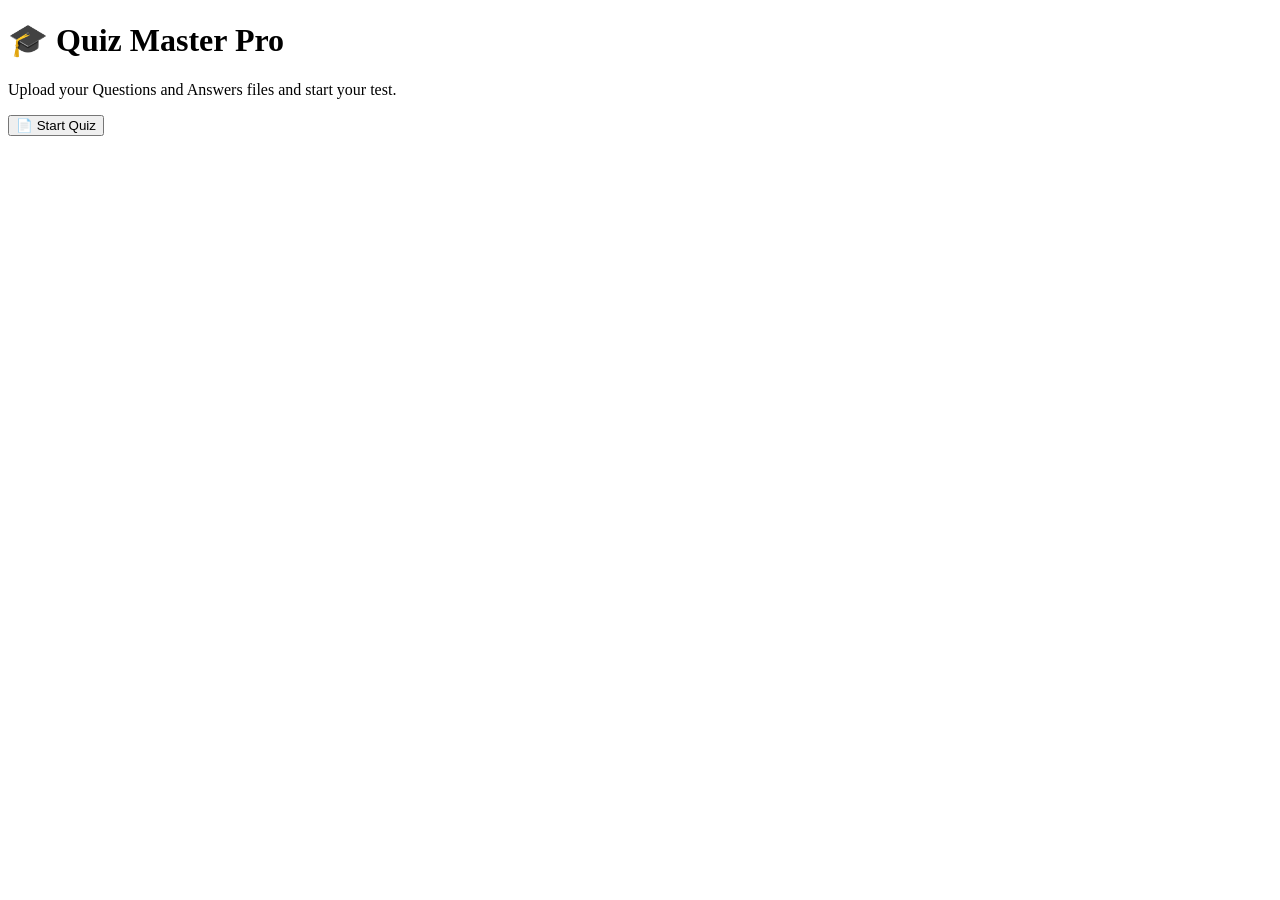
==== index.html @ 5215f1bb "Update index.html" ====
<!DOCTYPE html>
<html lang="en">
<head>
<meta charset="UTF-8">
<meta name="viewport" content="width=device-width, initial-scale=1.0">
<title>Quiz Master Pro</title>

<link rel="stylesheet" href="style.css">

</head>
<body>

<div class="container">

<h1>🎓 Quiz Master Pro</h1>

<p>
Upload your Questions and Answers files and start your test.
</p>

<a href="upload.html">
<button>📄 Start Quiz</button>
</a>

</div>

</body>
</html>
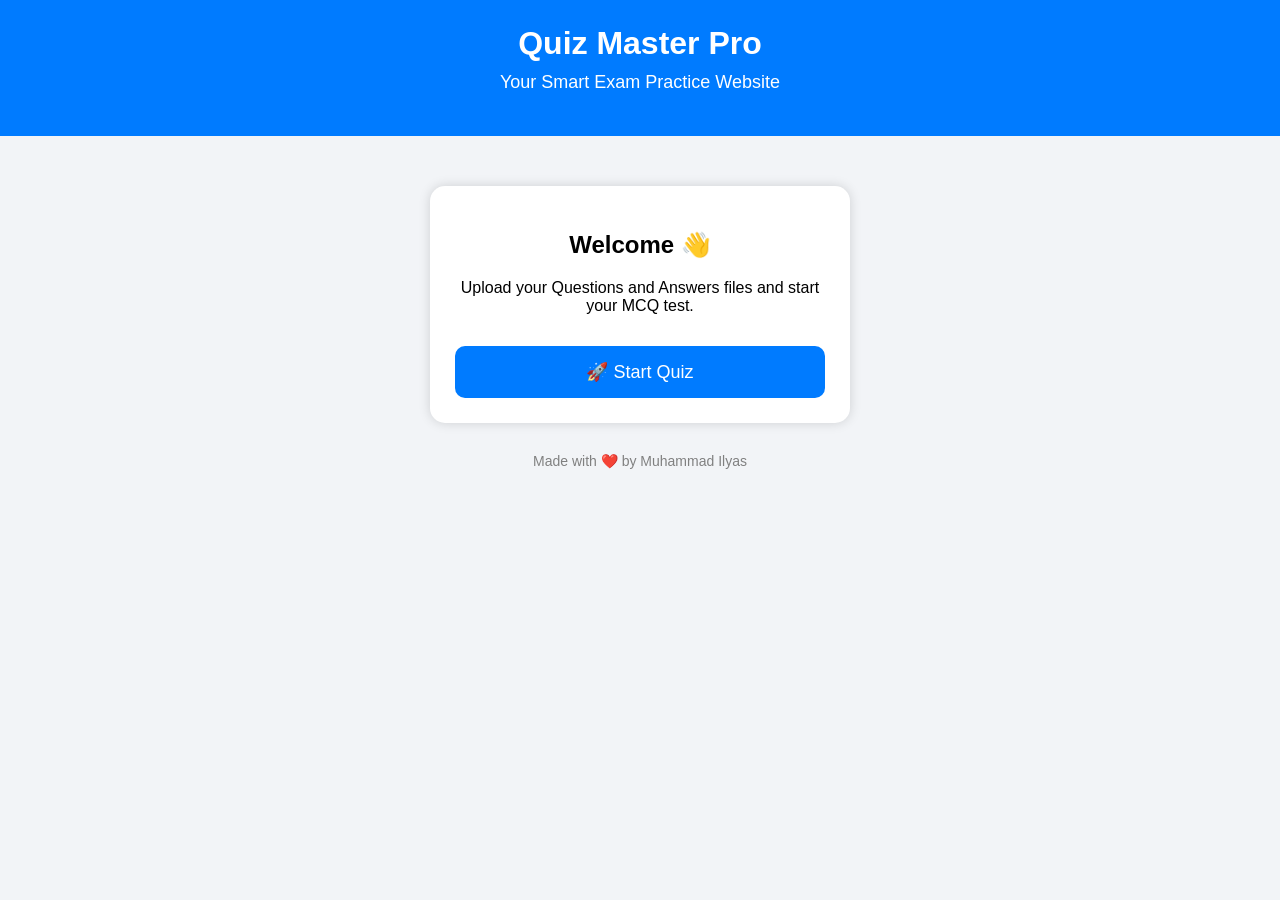
==== commit 032f4f8c: "Update index.html" ====
--- a/index.html
+++ b/index.html
@@ -1,28 +1,114 @@
 <!DOCTYPE html>
 <html lang="en">
+
 <head>
+
 <meta charset="UTF-8">
 <meta name="viewport" content="width=device-width, initial-scale=1.0">
+
 <title>Quiz Master Pro</title>
 
-<link rel="stylesheet" href="style.css">
+<style>
+
+body{
+margin:0;
+padding:0;
+font-family:Arial,sans-serif;
+background:#f2f4f7;
+}
+
+.header{
+background:#007BFF;
+color:white;
+padding:25px;
+text-align:center;
+}
+
+.header h1{
+margin:0;
+font-size:32px;
+}
+
+.header p{
+margin-top:10px;
+font-size:18px;
+}
+
+.container{
+max-width:420px;
+margin:30px auto;
+padding:20px;
+}
+
+.card{
+background:white;
+padding:25px;
+border-radius:15px;
+box-shadow:0 0 12px rgba(0,0,0,.15);
+text-align:center;
+}
+
+button{
+width:100%;
+padding:15px;
+margin-top:15px;
+border:none;
+border-radius:10px;
+font-size:18px;
+background:#007BFF;
+color:white;
+cursor:pointer;
+}
+
+button:hover{
+background:#0056b3;
+}
+
+.footer{
+text-align:center;
+margin-top:30px;
+color:gray;
+font-size:14px;
+}
+
+</style>
 
 </head>
+
 <body>
+
+<div class="header">
+
+<h1>Quiz Master Pro</h1>
+
+<p>Your Smart Exam Practice Website</p>
+
+</div>
 
 <div class="container">
 
-<h1>🎓 Quiz Master Pro</h1>
+<div class="card">
+
+<h2>Welcome 👋</h2>
 
 <p>
-Upload your Questions and Answers files and start your test.
+Upload your Questions and Answers files and start your MCQ test.
 </p>
 
-<a href="upload.html">
-<button>📄 Start Quiz</button>
-</a>
+<button onclick="window.location.href='upload.html'">
+🚀 Start Quiz
+</button>
+
+</div>
+
+<div class="footer">
+
+Made with ❤️ by Muhammad Ilyas
+
+</div>
 
 </div>
 
 </body>
+
 </html>
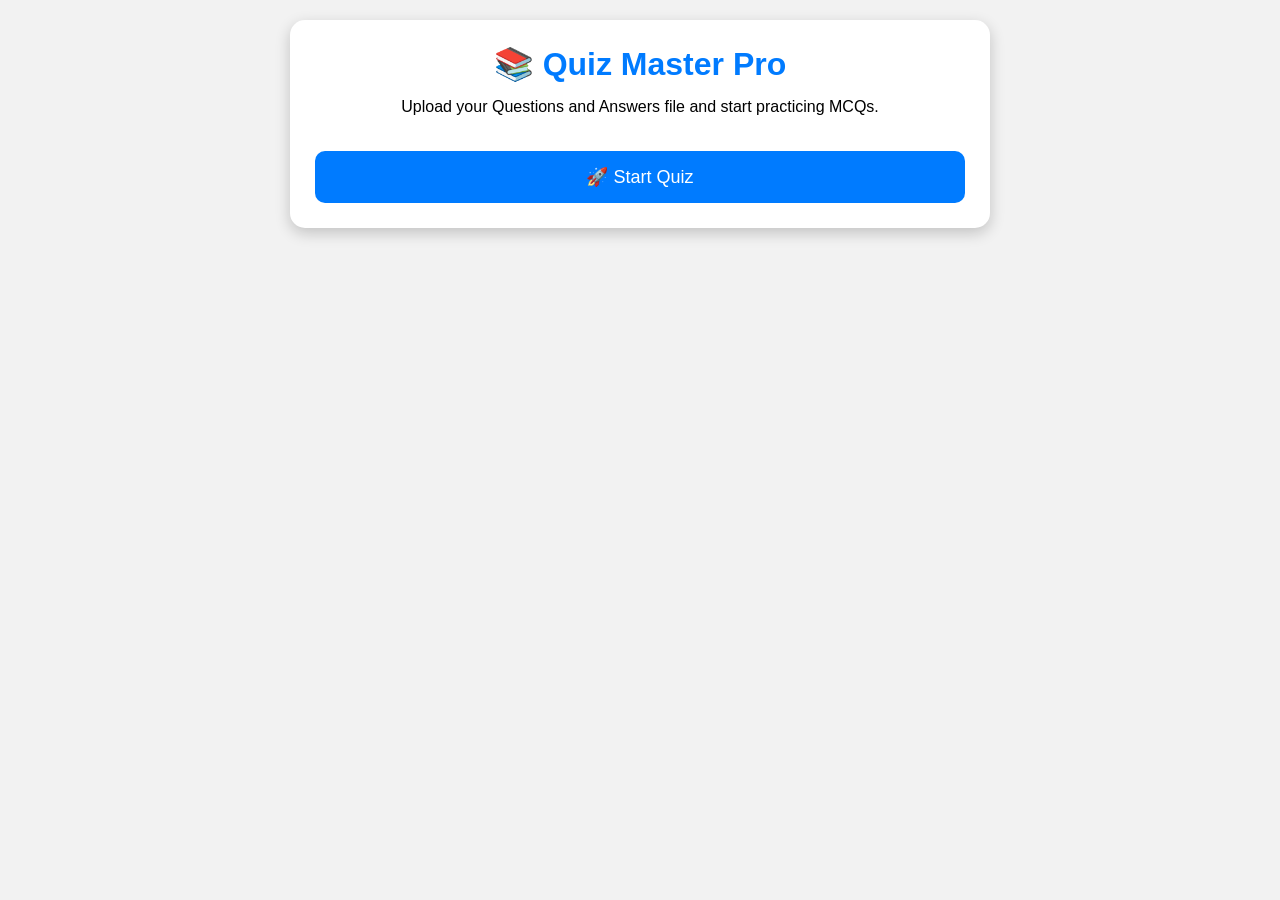
==== commit f9e9e0ac: "Update index.html" ====
--- a/index.html
+++ b/index.html
@@ -8,104 +8,23 @@
 
 <title>Quiz Master Pro</title>
 
-<style>
-
-body{
-margin:0;
-padding:0;
-font-family:Arial,sans-serif;
-background:#f2f4f7;
-}
-
-.header{
-background:#007BFF;
-color:white;
-padding:25px;
-text-align:center;
-}
-
-.header h1{
-margin:0;
-font-size:32px;
-}
-
-.header p{
-margin-top:10px;
-font-size:18px;
-}
-
-.container{
-max-width:420px;
-margin:30px auto;
-padding:20px;
-}
-
-.card{
-background:white;
-padding:25px;
-border-radius:15px;
-box-shadow:0 0 12px rgba(0,0,0,.15);
-text-align:center;
-}
-
-button{
-width:100%;
-padding:15px;
-margin-top:15px;
-border:none;
-border-radius:10px;
-font-size:18px;
-background:#007BFF;
-color:white;
-cursor:pointer;
-}
-
-button:hover{
-background:#0056b3;
-}
-
-.footer{
-text-align:center;
-margin-top:30px;
-color:gray;
-font-size:14px;
-}
-
-</style>
+<link rel="stylesheet" href="style.css">
 
 </head>
 
 <body>
 
-<div class="header">
-
-<h1>Quiz Master Pro</h1>
-
-<p>Your Smart Exam Practice Website</p>
-
-</div>
-
 <div class="container">
 
-<div class="card">
+<h1>📚 Quiz Master Pro</h1>
 
-<h2>Welcome 👋</h2>
-
-<p>
-Upload your Questions and Answers files and start your MCQ test.
+<p style="text-align:center;">
+Upload your Questions and Answers file and start practicing MCQs.
 </p>
 
-<button onclick="window.location.href='upload.html'">
+<button onclick="location.href='upload.html'">
 🚀 Start Quiz
 </button>
-
-</div>
-
-<div class="footer">
-
-Made with ❤️ by Muhammad Ilyas
-
-</div>
 
 </div>
 
--- a/style.css
+++ b/style.css
@@ -0,0 +1,100 @@
+*{
+margin:0;
+padding:0;
+box-sizing:border-box;
+font-family:Arial,sans-serif;
+}
+
+body{
+background:#f2f2f2;
+padding:20px;
+}
+
+.container{
+max-width:700px;
+margin:auto;
+background:#fff;
+padding:25px;
+border-radius:15px;
+box-shadow:0 5px 15px rgba(0,0,0,.2);
+}
+
+h1,h2,h3{
+text-align:center;
+margin-bottom:15px;
+color:#007BFF;
+}
+
+p{
+text-align:center;
+margin-bottom:20px;
+}
+
+input{
+width:100%;
+padding:14px;
+margin:15px 0;
+font-size:16px;
+}
+
+button{
+width:100%;
+padding:15px;
+margin-top:15px;
+font-size:18px;
+background:#007BFF;
+color:white;
+border:none;
+border-radius:10px;
+cursor:pointer;
+transition:.3s;
+}
+
+button:hover{
+background:#0056b3;
+}
+
+button:disabled{
+background:#999;
+cursor:not-allowed;
+}
+
+#question{
+font-size:22px;
+margin:20px 0;
+}
+
+#options button{
+margin-bottom:10px;
+text-align:left;
+}
+
+.info{
+display:flex;
+justify-content:space-between;
+margin:20px 0;
+font-weight:bold;
+}
+
+.progress{
+width:100%;
+height:10px;
+background:#ddd;
+border-radius:20px;
+overflow:hidden;
+margin-bottom:20px;
+}
+
+#progressBar{
+height:100%;
+width:0%;
+background:#28a745;
+transition:.4s;
+}
+
+#message{
+text-align:center;
+font-size:20px;
+font-weight:bold;
+margin-top:15px;
+}
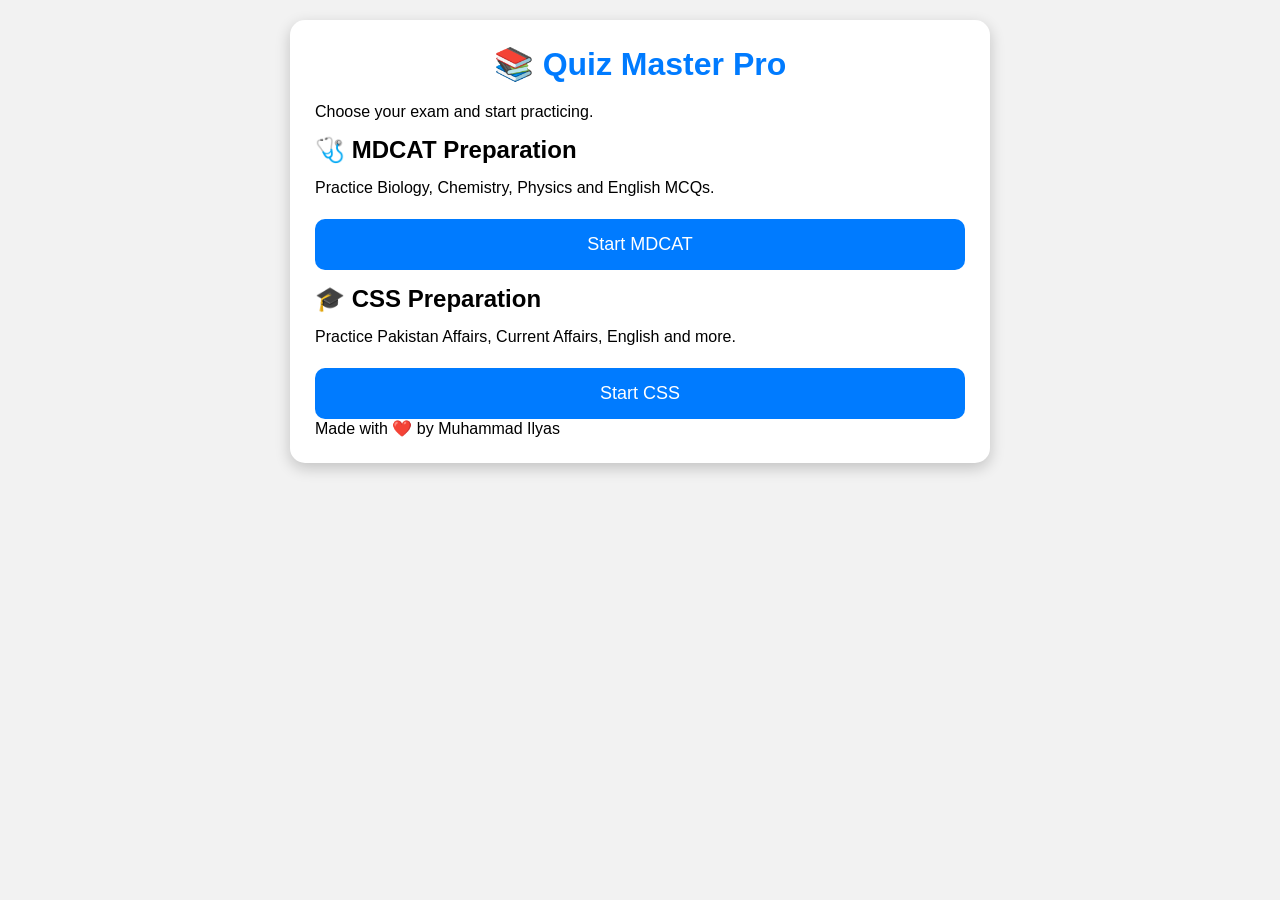
==== commit a87541aa: "Update index.html" ====
--- a/index.html
+++ b/index.html
@@ -18,13 +18,43 @@
 
 <h1>📚 Quiz Master Pro</h1>
 
-<p style="text-align:center;">
-Upload your Questions and Answers file and start practicing MCQs.
+<p class="subtitle">
+Choose your exam and start practicing.
 </p>
 
-<button onclick="location.href='upload.html'">
-🚀 Start Quiz
+<div class="card">
+
+<h2>🩺 MDCAT Preparation</h2>
+
+<p>
+Practice Biology, Chemistry, Physics and English MCQs.
+</p>
+
+<button onclick="location.href='mdcat/index.html'">
+Start MDCAT
 </button>
+
+</div>
+
+<div class="card">
+
+<h2>🎓 CSS Preparation</h2>
+
+<p>
+Practice Pakistan Affairs, Current Affairs, English and more.
+</p>
+
+<button onclick="location.href='css/index.html'">
+Start CSS
+</button>
+
+</div>
+
+<footer>
+
+Made with ❤️ by Muhammad Ilyas
+
+</footer>
 
 </div>
 
--- a/style.css
+++ b/style.css
@@ -19,33 +19,29 @@
 box-shadow:0 5px 15px rgba(0,0,0,.2);
 }
 
-h1,h2,h3{
+h1{
 text-align:center;
-margin-bottom:15px;
 color:#007BFF;
+margin-bottom:20px;
+}
+
+h2{
+margin:15px 0;
 }
 
 p{
-text-align:center;
-margin-bottom:20px;
-}
-
-input{
-width:100%;
-padding:14px;
-margin:15px 0;
-font-size:16px;
+margin:10px 0;
 }
 
 button{
 width:100%;
 padding:15px;
-margin-top:15px;
+margin-top:12px;
 font-size:18px;
+border:none;
+border-radius:10px;
 background:#007BFF;
 color:white;
-border:none;
-border-radius:10px;
 cursor:pointer;
 transition:.3s;
 }
@@ -59,21 +55,14 @@
 cursor:not-allowed;
 }
 
-#question{
-font-size:22px;
-margin:20px 0;
-}
-
-#options button{
-margin-bottom:10px;
-text-align:left;
-}
-
-.info{
-display:flex;
-justify-content:space-between;
-margin:20px 0;
-font-weight:bold;
+input[type=file]{
+width:100%;
+padding:12px;
+margin-top:10px;
+margin-bottom:15px;
+border:1px solid #ccc;
+border-radius:8px;
+background:white;
 }
 
 .progress{
@@ -86,15 +75,32 @@
 }
 
 #progressBar{
+width:0%;
 height:100%;
-width:0%;
 background:#28a745;
-transition:.4s;
+transition:.3s;
+}
+
+.info{
+display:flex;
+justify-content:space-between;
+font-weight:bold;
+margin-bottom:20px;
+}
+
+#question{
+font-size:22px;
+line-height:1.6;
+margin-bottom:20px;
+}
+
+#options button{
+text-align:left;
 }
 
 #message{
+margin-top:20px;
 text-align:center;
 font-size:20px;
 font-weight:bold;
-margin-top:15px;
 }
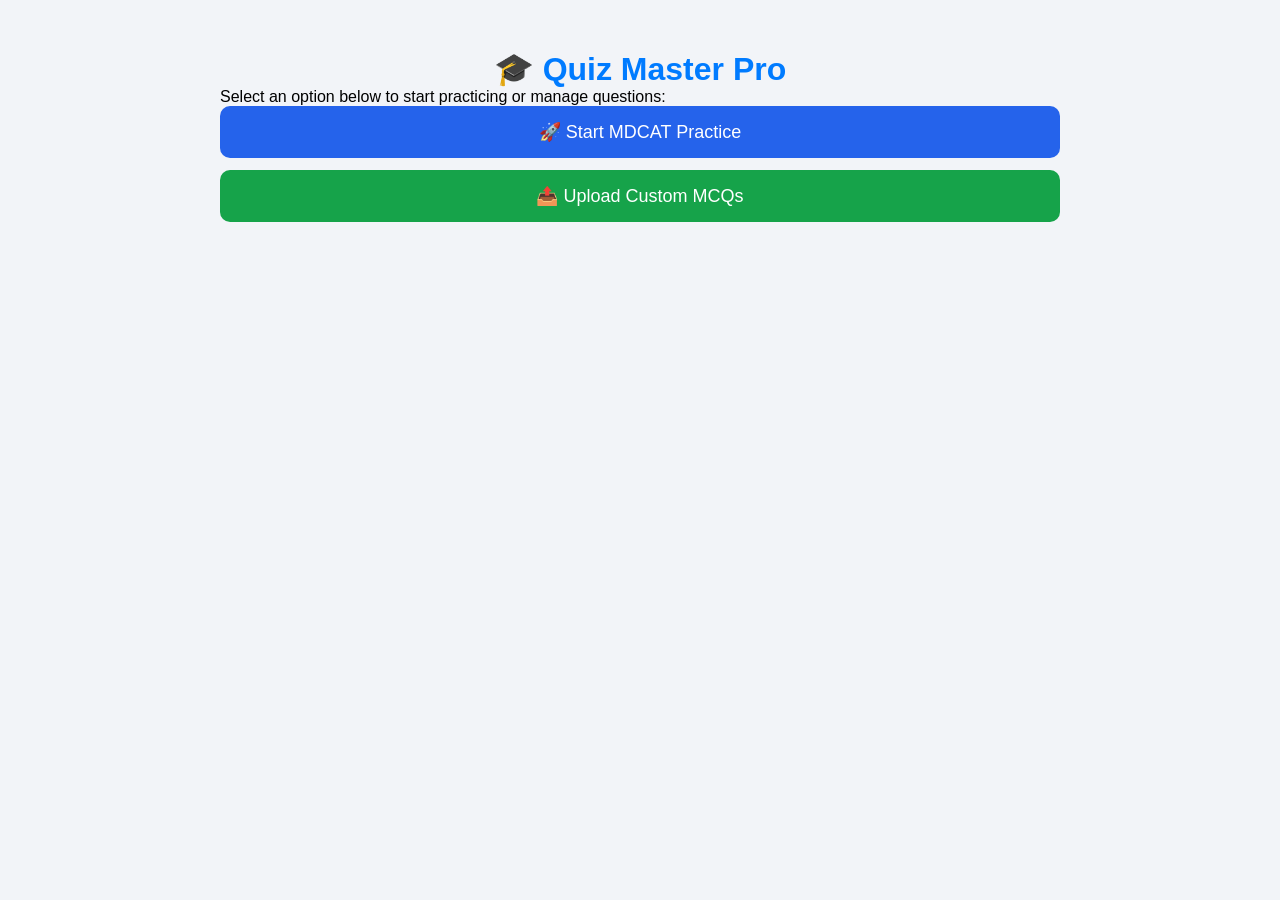
==== commit 72d02346: "Update index.html" ====
--- a/index.html
+++ b/index.html
@@ -1,63 +1,25 @@
 <!DOCTYPE html>
 <html lang="en">
-
 <head>
-
-<meta charset="UTF-8">
-<meta name="viewport" content="width=device-width, initial-scale=1.0">
-
-<title>Quiz Master Pro</title>
-
-<link rel="stylesheet" href="style.css">
-
+  <meta charset="UTF-8">
+  <meta name="viewport" content="width=device-width, initial-scale=1.0">
+  <title>Quiz Master Pro</title>
+  <link rel="stylesheet" href="style.css">
 </head>
-
 <body>
 
 <div class="container">
+  <h1>🎓 Quiz Master Pro</h1>
+  <p>Select an option below to start practicing or manage questions:</p>
 
-<h1>📚 Quiz Master Pro</h1>
+  <button onclick="location.href='quiz.html'" style="margin-bottom: 12px; background: #2563eb;">
+    🚀 Start MDCAT Practice
+  </button>
 
-<p class="subtitle">
-Choose your exam and start practicing.
-</p>
-
-<div class="card">
-
-<h2>🩺 MDCAT Preparation</h2>
-
-<p>
-Practice Biology, Chemistry, Physics and English MCQs.
-</p>
-
-<button onclick="location.href='mdcat/index.html'">
-Start MDCAT
-</button>
-
-</div>
-
-<div class="card">
-
-<h2>🎓 CSS Preparation</h2>
-
-<p>
-Practice Pakistan Affairs, Current Affairs, English and more.
-</p>
-
-<button onclick="location.href='css/index.html'">
-Start CSS
-</button>
-
-</div>
-
-<footer>
-
-Made with ❤️ by Muhammad Ilyas
-
-</footer>
-
+  <button onclick="location.href='upload.html'" style="background: #16a34a;">
+    📤 Upload Custom MCQs
+  </button>
 </div>
 
 </body>
-
 </html>
--- a/style.css
+++ b/style.css
@@ -6,101 +6,63 @@
 }
 
 body{
-background:#f2f2f2;
-padding:20px;
+background:#f2f4f8;
 }
 
 .container{
-max-width:700px;
+max-width:900px;
 margin:auto;
-background:#fff;
-padding:25px;
-border-radius:15px;
-box-shadow:0 5px 15px rgba(0,0,0,.2);
+padding:30px;
 }
 
 h1{
 text-align:center;
 color:#007BFF;
-margin-bottom:20px;
+margin-top:20px;
 }
 
-h2{
-margin:15px 0;
+.subtitle{
+text-align:center;
+margin:15px 0 40px;
+font-size:18px;
+color:#555;
 }
 
-p{
-margin:10px 0;
+.card{
+background:white;
+padding:25px;
+margin-bottom:25px;
+border-radius:15px;
+box-shadow:0 5px 15px rgba(0,0,0,.15);
+}
+
+.card h2{
+margin-bottom:10px;
+}
+
+.card p{
+color:#555;
+margin-bottom:20px;
+line-height:1.6;
 }
 
 button{
 width:100%;
 padding:15px;
-margin-top:12px;
-font-size:18px;
 border:none;
 border-radius:10px;
 background:#007BFF;
 color:white;
+font-size:18px;
 cursor:pointer;
-transition:.3s;
 }
 
 button:hover{
 background:#0056b3;
 }
 
-button:disabled{
-background:#999;
-cursor:not-allowed;
+footer{
+margin-top:40px;
+text-align:center;
+color:gray;
 }
-
-input[type=file]{
-width:100%;
-padding:12px;
-margin-top:10px;
-margin-bottom:15px;
-border:1px solid #ccc;
-border-radius:8px;
-background:white;
-}
-
-.progress{
-width:100%;
-height:10px;
-background:#ddd;
-border-radius:20px;
-overflow:hidden;
-margin-bottom:20px;
-}
-
-#progressBar{
-width:0%;
-height:100%;
-background:#28a745;
-transition:.3s;
-}
-
-.info{
-display:flex;
-justify-content:space-between;
-font-weight:bold;
-margin-bottom:20px;
-}
-
-#question{
-font-size:22px;
-line-height:1.6;
-margin-bottom:20px;
-}
-
-#options button{
-text-align:left;
-}
-
-#message{
-margin-top:20px;
-text-align:center;
-font-size:20px;
-font-weight:bold;
-}
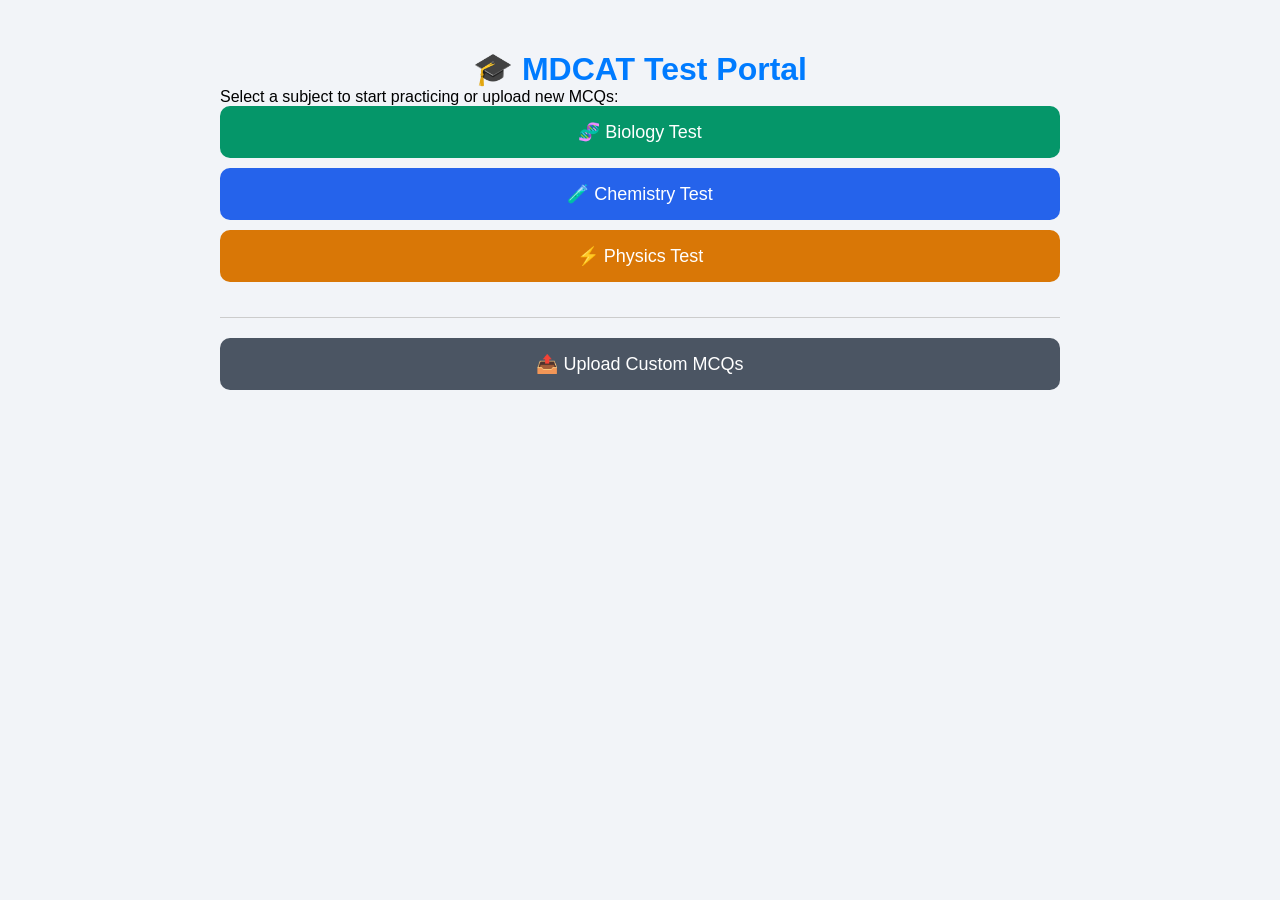
==== commit 792ddc32: "Update index.html" ====
--- a/index.html
+++ b/index.html
@@ -3,23 +3,41 @@
 <head>
   <meta charset="UTF-8">
   <meta name="viewport" content="width=device-width, initial-scale=1.0">
-  <title>Quiz Master Pro</title>
+  <title>Quiz Master Pro - MDCAT</title>
   <link rel="stylesheet" href="style.css">
 </head>
 <body>
 
 <div class="container">
-  <h1>🎓 Quiz Master Pro</h1>
-  <p>Select an option below to start practicing or manage questions:</p>
+  <h1>🎓 MDCAT Test Portal</h1>
+  <p>Select a subject to start practicing or upload new MCQs:</p>
 
-  <button onclick="location.href='quiz.html'" style="margin-bottom: 12px; background: #2563eb;">
-    🚀 Start MDCAT Practice
+  <!-- Subject Buttons -->
+  <button onclick="startTest('biology')" style="margin-bottom: 10px; background: #059669; width:100%;">
+    🧬 Biology Test
   </button>
 
-  <button onclick="location.href='upload.html'" style="background: #16a34a;">
+  <button onclick="startTest('chemistry')" style="margin-bottom: 10px; background: #2563eb; width:100%;">
+    🧪 Chemistry Test
+  </button>
+
+  <button onclick="startTest('physics')" style="margin-bottom: 15px; background: #d97706; width:100%;">
+    ⚡ Physics Test
+  </button>
+
+  <hr style="margin: 20px 0; border: 0; border-top: 1px solid #ccc;">
+
+  <button onclick="location.href='upload.html'" style="background: #4b5563; width:100%;">
     📤 Upload Custom MCQs
   </button>
 </div>
 
+<script>
+function startTest(subject) {
+  localStorage.setItem('selectedSubject', subject);
+  window.location.href = 'quiz.html';
+}
+</script>
+
 </body>
 </html>
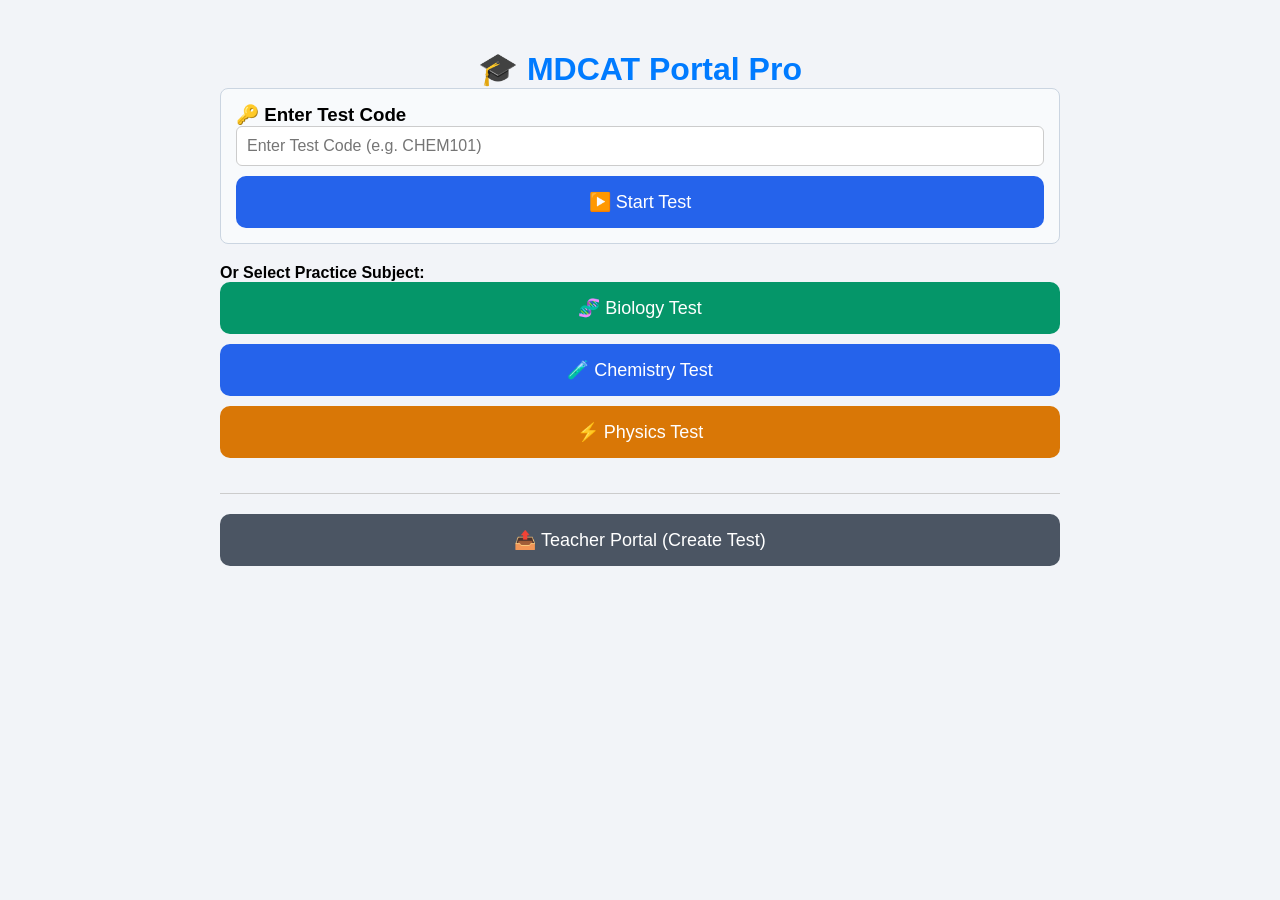
==== commit d82c218f: "Update index.html" ====
--- a/index.html
+++ b/index.html
@@ -3,33 +3,29 @@
 <head>
   <meta charset="UTF-8">
   <meta name="viewport" content="width=device-width, initial-scale=1.0">
-  <title>Quiz Master Pro - MDCAT</title>
+  <title>MDCAT Portal Pro</title>
   <link rel="stylesheet" href="style.css">
 </head>
 <body>
 
 <div class="container">
-  <h1>🎓 MDCAT Test Portal</h1>
-  <p>Select a subject to start practicing or upload new MCQs:</p>
+  <h1>🎓 MDCAT Portal Pro</h1>
 
-  <!-- Subject Buttons -->
-  <button onclick="startTest('biology')" style="margin-bottom: 10px; background: #059669; width:100%;">
-    🧬 Biology Test
-  </button>
+  <!-- Enter Test Code Box -->
+  <div style="background:#f8fafc; border:1px solid #cbd5e1; padding:15px; border-radius:8px; margin-bottom:20px;">
+    <h3 style="margin-top:0;">🔑 Enter Test Code</h3>
+    <input type="text" id="enterCodeInput" placeholder="Enter Test Code (e.g. CHEM101)" style="width:100%; padding:10px; border-radius:6px; border:1px solid #ccc; font-size:16px; margin-bottom:10px; box-sizing:border-box;">
+    <button onclick="startByCode()" style="background:#2563eb; width:100%;">▶️ Start Test</button>
+  </div>
 
-  <button onclick="startTest('chemistry')" style="margin-bottom: 10px; background: #2563eb; width:100%;">
-    🧪 Chemistry Test
-  </button>
-
-  <button onclick="startTest('physics')" style="margin-bottom: 15px; background: #d97706; width:100%;">
-    ⚡ Physics Test
-  </button>
+  <p style="font-weight:bold;">Or Select Practice Subject:</p>
+  <button onclick="startTest('biology')" style="margin-bottom: 10px; background: #059669; width:100%;">🧬 Biology Test</button>
+  <button onclick="startTest('chemistry')" style="margin-bottom: 10px; background: #2563eb; width:100%;">🧪 Chemistry Test</button>
+  <button onclick="startTest('physics')" style="margin-bottom: 15px; background: #d97706; width:100%;">⚡ Physics Test</button>
 
   <hr style="margin: 20px 0; border: 0; border-top: 1px solid #ccc;">
 
-  <button onclick="location.href='upload.html'" style="background: #4b5563; width:100%;">
-    📤 Upload Custom MCQs
-  </button>
+  <button onclick="location.href='upload.html'" style="background: #4b5563; width:100%;">📤 Teacher Portal (Create Test)</button>
 </div>
 
 <script>
@@ -37,6 +33,15 @@
   localStorage.setItem('selectedSubject', subject);
   window.location.href = 'quiz.html';
 }
+
+function startByCode() {
+  const code = document.getElementById('enterCodeInput').value.trim().toUpperCase();
+  if (!code) {
+    alert("Pehle Test Code likhein!");
+    return;
+  }
+  window.location.href = `quiz.html?code=${code}`;
+}
 </script>
 
 </body>
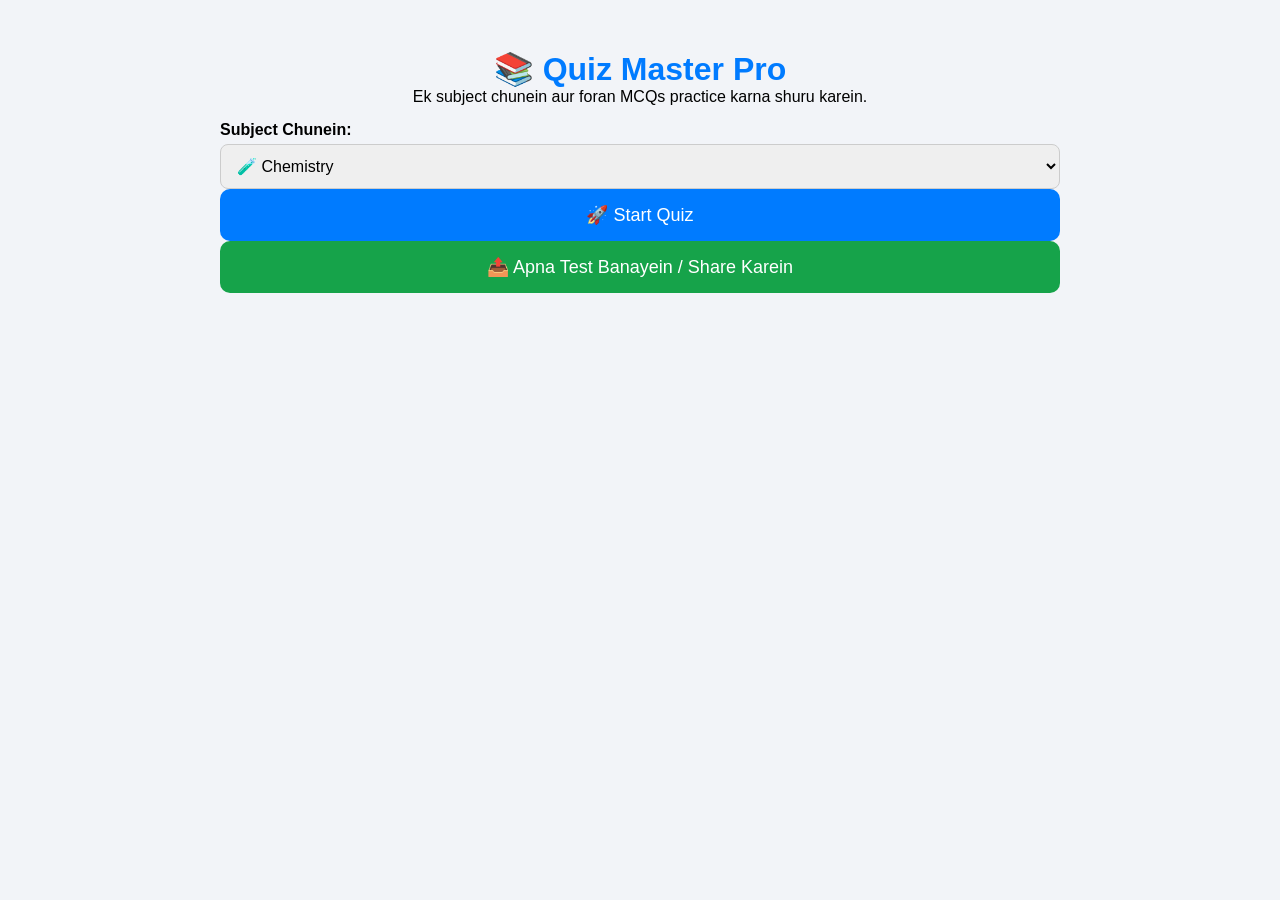
==== commit cfc716e5: "Update index.html" ====
--- a/index.html
+++ b/index.html
@@ -1,48 +1,53 @@
 <!DOCTYPE html>
 <html lang="en">
+
 <head>
-  <meta charset="UTF-8">
-  <meta name="viewport" content="width=device-width, initial-scale=1.0">
-  <title>MDCAT Portal Pro</title>
-  <link rel="stylesheet" href="style.css">
+
+<meta charset="UTF-8">
+<meta name="viewport" content="width=device-width, initial-scale=1.0">
+
+<title>Quiz Master Pro</title>
+
+<link rel="stylesheet" href="style.css">
+
 </head>
+
 <body>
 
 <div class="container">
-  <h1>🎓 MDCAT Portal Pro</h1>
 
-  <!-- Enter Test Code Box -->
-  <div style="background:#f8fafc; border:1px solid #cbd5e1; padding:15px; border-radius:8px; margin-bottom:20px;">
-    <h3 style="margin-top:0;">🔑 Enter Test Code</h3>
-    <input type="text" id="enterCodeInput" placeholder="Enter Test Code (e.g. CHEM101)" style="width:100%; padding:10px; border-radius:6px; border:1px solid #ccc; font-size:16px; margin-bottom:10px; box-sizing:border-box;">
-    <button onclick="startByCode()" style="background:#2563eb; width:100%;">▶️ Start Test</button>
-  </div>
+<h1>📚 Quiz Master Pro</h1>
 
-  <p style="font-weight:bold;">Or Select Practice Subject:</p>
-  <button onclick="startTest('biology')" style="margin-bottom: 10px; background: #059669; width:100%;">🧬 Biology Test</button>
-  <button onclick="startTest('chemistry')" style="margin-bottom: 10px; background: #2563eb; width:100%;">🧪 Chemistry Test</button>
-  <button onclick="startTest('physics')" style="margin-bottom: 15px; background: #d97706; width:100%;">⚡ Physics Test</button>
+<p style="text-align:center;">
+Ek subject chunein aur foran MCQs practice karna shuru karein.
+</p>
 
-  <hr style="margin: 20px 0; border: 0; border-top: 1px solid #ccc;">
+<label style="font-weight:bold; display:block; margin-top:15px; margin-bottom:5px;">Subject Chunein:</label>
+<select id="subjectSelect" style="width:100%; padding:12px; border-radius:8px; border:1px solid #ccc; font-size:16px;">
+  <option value="chemistry">🧪 Chemistry</option>
+  <option value="biology">🧬 Biology</option>
+  <option value="physics">⚡ Physics</option>
+</select>
 
-  <button onclick="location.href='upload.html'" style="background: #4b5563; width:100%;">📤 Teacher Portal (Create Test)</button>
+<button onclick="startLocalQuiz()">
+🚀 Start Quiz
+</button>
+
+<button onclick="location.href='upload.html'" style="background:#16a34a;">
+📤 Apna Test Banayein / Share Karein
+</button>
+
 </div>
 
+<script src="quiz-data.js"></script>
 <script>
-function startTest(subject) {
+function startLocalQuiz() {
+  const subject = document.getElementById('subjectSelect').value;
   localStorage.setItem('selectedSubject', subject);
   window.location.href = 'quiz.html';
-}
-
-function startByCode() {
-  const code = document.getElementById('enterCodeInput').value.trim().toUpperCase();
-  if (!code) {
-    alert("Pehle Test Code likhein!");
-    return;
-  }
-  window.location.href = `quiz.html?code=${code}`;
 }
 </script>
 
 </body>
+
 </html>
